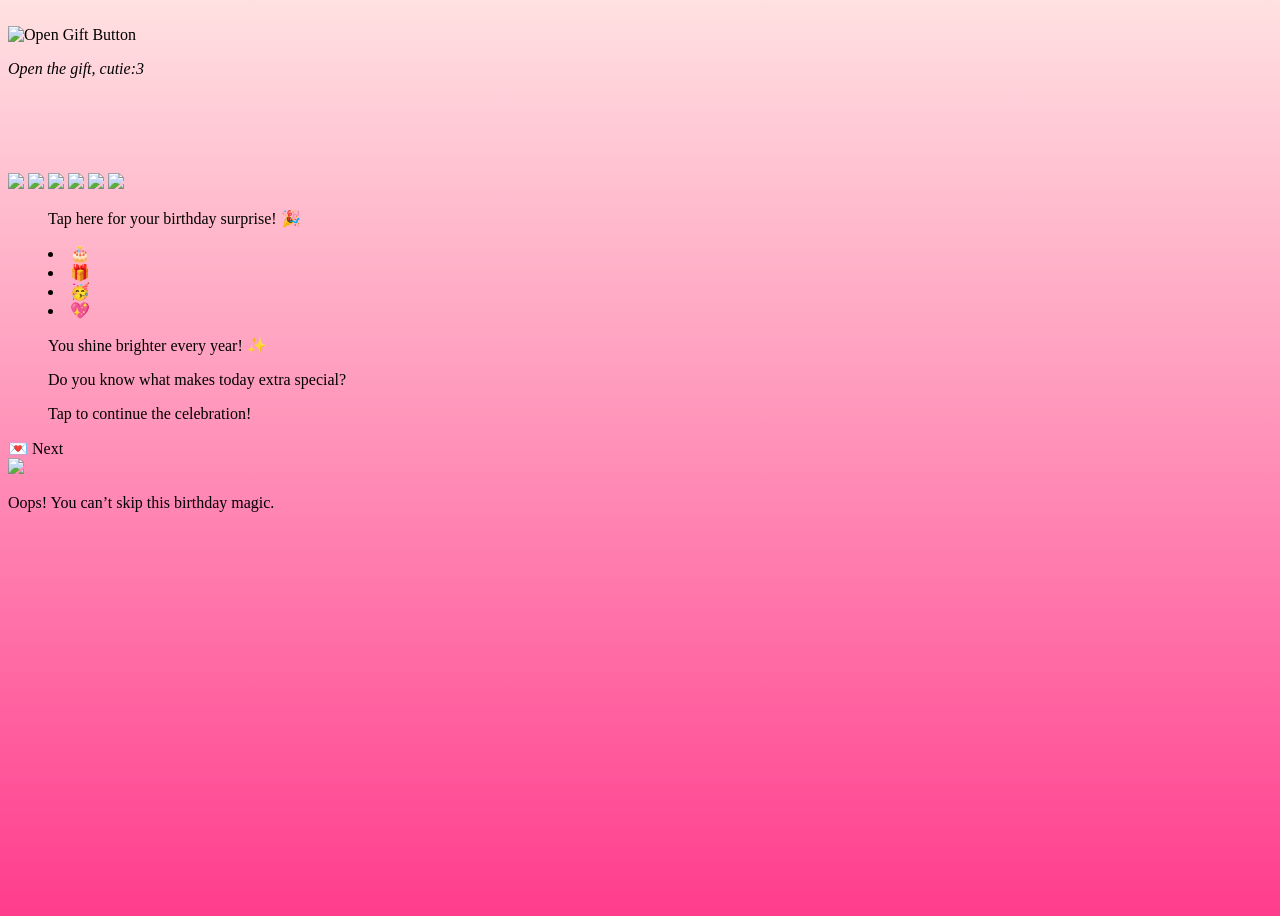
==== Index.html @ 0256dc4f "Update Index.html" ====
<!DOCTYPE html>
<html>
<head>
  <meta charset="UTF-8" />
  <meta content="width=device-width, initial-scale=1, user-scalable=1, minimum-scale=1, maximum-scale=5" name="viewport" />
  <meta content="IE=edge" http-equiv="X-UA-Compatible" />
  <link rel="preconnect" href="https://fonts.googleapis.com" />
  <link rel="preconnect" href="https://fonts.gstatic.com" crossorigin />
  <link href="https://fonts.googleapis.com/css2?family=Shippori+Antique:wght@400;700&display=swap" rel="stylesheet" />
  <link href="https://fonts.googleapis.com/css2?family=Dancing+Script&display=swap" rel="stylesheet" />
  <script src="https://cdn.jsdelivr.net/npm/sweetalert2@11.0.19/dist/sweetalert2.all.min.js"></script>
  <link rel="stylesheet" href="./style.css">
  <script src="https://unpkg.com/typeit@8.7.0/dist/index.umd.js"></script>
  <!---->
  <title>Happy Birthday From Sruti</title>
  <meta name="description" content="A special Surprise gift">
  <meta property="og:title" content="HBD V2 by-Sujoy" />
  <meta property="og:description" content="A special Surprise gift" />
  <meta property="og:image" content="https://iili.io/3YXll94.jpg" />
  <meta property="og:url" content="https://b-day-v2.netlify.app" />
  <meta property="og:type" content="website" />
<!--  <link rel="icon" type="image/x-icon" href="https://www.palingit.com/favicon.ico" /> -->
</head>

<body style="background: linear-gradient(to bottom, #ffe1e1, #ff217de0), url(./r.jpg);
    height: 100vh;">
  <audio src="./y2mate (mp3cut.net).mp3" id="linkmp3" class="sembunyi"></audio>

  <div id="bodyblur">
    <!-- Wallpaper -->
    <img src="" id="wallpaper" />
  </div>

  <div id="Content">
    <div id="kadoIn">
      <!-- Gift Button -->
      <img src="./Valentine-Surprise.png" alt="Open Gift Button" />
    </div>
    <p id="ket">
      <span style="font-style: italic; color: rgb(0,0,0); margin-top: 3px !important; ">Open the gift, cutie:3</span>
    </p>

    <div class="kumpulanstiker" style="margin-top: 95px;">
      <!-- Stickers for Content -->
      <img src="https://media.tenor.com/4Ijycn6xFzUAAAAj/mochi-blue-roses.gif" id="fotostiker" />
      <img src="https://feeldreams.github.io/bunga.gif" id="fotostiker1" />
      <img src="https://feeldreams.github.io/pandacoklat.gif" id="fotostiker2" />
      <img src="https://media.tenor.com/snFoLI-S9CQAAAAj/milk-and-mocha.gif" id="fotostiker3" />
      <img src="https://feeldreams.github.io/emawh.gif" id="fotostiker4" />
      <img src="https://feeldreams.github.io/pandacoklat.gif" id="fotostiker5" />
    </div>

    <p id="halo" class="halo"></p>

    <div>
      <blockquote id="bq" data-text="💞">
        <!-- Update the messages for a birthday greeting -->
        <p id="kalimat">
          Happy Birthday, gorgeous! Today is all about celebrating you.
        </p>

        <!-- Message -->
        <p id="pesan1">Tap here for your birthday surprise! 🎉</p>
        <div id="kolombaru">
          <li id="lv1">🎂</li>
          <li id="lv2">🎁</li>
          <li id="lv3">🥳</li>
          <li id="lv4">💖</li>
        </div>

        <p id="pesan2">You shine brighter every year! ✨</p>
        <p id="pesan3">Do you know what makes today extra special?</p>
        <p id="pesan4" class="sty2">It’s your birthday!</p>
        <p id="pesan5" class="sty2">
          Today, I wish you a year filled with laughter, love, and unforgettable moments.
        </p>
        <p id="pesan6" class="sty2">
          Remember, you deserve every happiness in the world. Celebrate big and enjoy every moment!
        </p>

        <!-- Next Button -->
        <p id="opsL">Tap to continue the celebration!</p>
      </blockquote>
    </div>

    <!-- Send Message Button -->
    <div id="Tombol"><a id="By">&#128140; Next</a></div>

    <!-- Rejected Message (if needed) -->
    <div id="pesanditolak">
      <img id="stikerditolak" src="https://feeldreams.github.io/weee.gif" />
      <p id="kataditolak">
        Oops! You can’t skip this birthday magic.
      </p>
    </div>
  </div>

  <script>
    // Main script remains similar; further changes are made in a.js if needed.
    const body = document.querySelector("body");
    const swalst = Swal.mixin({
      timer: 2300,
      allowOutsideClick: false,
      showConfirmButton: false,
      timerProgressBar: true,
      imageHeight: 90,
    });
    audio = new Audio("" + linkmp3.src);
    ftganti = 0;
    fungsi = 0;
    fungsiAwal = 0;
    deffotostiker = fotostiker.src;
    Content.style = "opacity:1;margin-top:16vh";
    const swals = Swal.mixin({
      allowOutsideClick: false,
      cancelButtonColor: "#FF0040",
      imageHeight: 80,
    });

    document.getElementById("kadoIn").onclick = function () {
      if (fungsiAwal == 0) {
        audio.play();
        fungsiAwal = 1;
        kadoIn.style =
          "transition:all .8s ease;transform:scale(10);opacity:0";
        wallpaper.style = "transform: scale(1.5);";
        ket.style = "display:none";
        setTimeout(initengahan, 300);
        setTimeout(inipesan, 500);
      }
    };

    async function inipesan() {
      var name = "Mouparna ma'am"; // Fixed value assigned here

      if (name && name.length < 11) {
        window.name = name;
        vketikhalo = "Happy Birthday, " + name + "!";
        mulainama();
      } else {
        await Swal.fire({
          title: "Your name is lovely, but it seems a bit long.",
          text: "Please enter a shorter name.",
          icon: "warning",
        });
        inipesan();
      }
    }

    var tanya = "How about we celebrate your birthday in style?";
    var opstanya = "Your choice is:";
    var tompositif = "Absolutely, let’s celebrate! 🎉";
    var tomnegatif = "Maybe another time";

    async function pertanyaan() {
      var { isConfirmed: prtanya } = await swals.fire({
        title: name + ", " + tanya,
        text: "" + opstanya,
        imageUrl: "" + fotostiker5.src,
        showCancelButton: true,
        confirmButtonText: "" + tompositif,
        cancelButtonText: "" + tomnegatif,
      });
      if (prtanya) {
        pesanwhatsapp = "Yes " + name + ", let the birthday magic begin!";
        menuju();
      } else {
        pesanwhatsapp = name + ", don't miss out on the birthday fun!";
        await swalst.fire({
          title: "" + kataditolak.innerHTML,
          timer: 1000,
          imageUrl: "" + stikerditolak.src,
        });
        menuju();
      }
    }
  </script>
  <script src="a.js"></script>
</body>

</html>
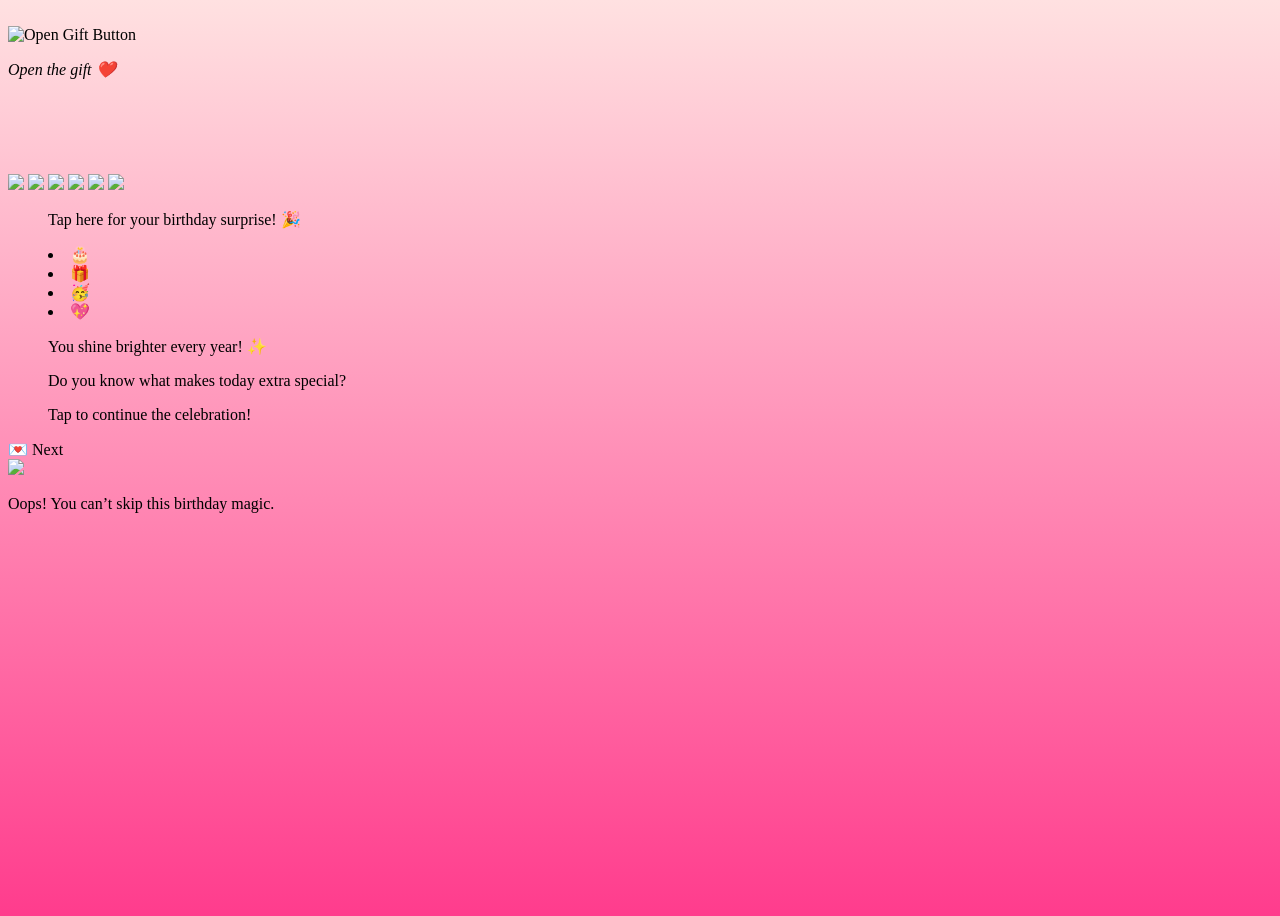
==== commit 87570811: "Update Index.html" ====
--- a/Index.html
+++ b/Index.html
@@ -14,7 +14,7 @@
   <!---->
   <title>Happy Birthday From Sruti</title>
   <meta name="description" content="A special Surprise gift">
-  <meta property="og:title" content="HBD V2 by-Sujoy" />
+  <meta property="og:title" content="Happy Birthday From Sruti" />
   <meta property="og:description" content="A special Surprise gift" />
   <meta property="og:image" content="https://iili.io/3YXll94.jpg" />
   <meta property="og:url" content="https://b-day-v2.netlify.app" />
@@ -37,7 +37,7 @@
       <img src="./Valentine-Surprise.png" alt="Open Gift Button" />
     </div>
     <p id="ket">
-      <span style="font-style: italic; color: rgb(0,0,0); margin-top: 3px !important; ">Open the gift, cutie:3</span>
+      <span style="font-style: italic; color: rgb(0,0,0); margin-top: 3px !important; ">Open the gift ❤️</span>
     </p>
 
     <div class="kumpulanstiker" style="margin-top: 95px;">
@@ -131,9 +131,9 @@
     };
 
     async function inipesan() {
-      var name = "Mouparna ma'am"; // Fixed value assigned here
+      var name = "Mouparna Ma'am"; // Fixed value assigned here
 
-      if (name && name.length < 11) {
+      if (name && name.length < 16) {
         window.name = name;
         vketikhalo = "Happy Birthday, " + name + "!";
         mulainama();
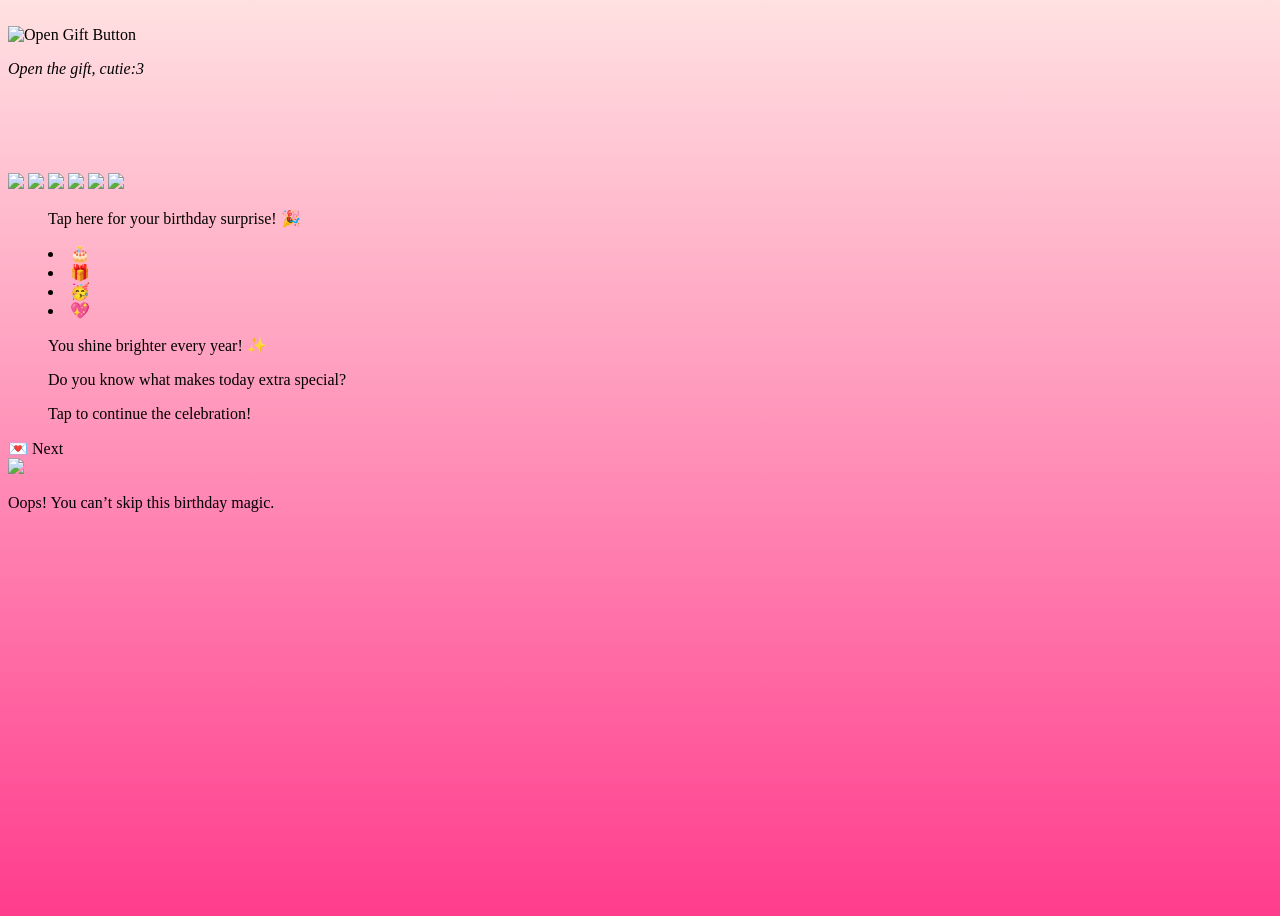
==== commit aba81264: "Update Open Graph image meta tag in Index.html" ====
--- a/Index.html
+++ b/Index.html
@@ -12,11 +12,11 @@
   <link rel="stylesheet" href="./style.css">
   <script src="https://unpkg.com/typeit@8.7.0/dist/index.umd.js"></script>
   <!---->
-  <title>Happy Birthday From Sruti</title>
+  <title>HBD V2 by-Sujoy</title>
   <meta name="description" content="A special Surprise gift">
-  <meta property="og:title" content="Happy Birthday From Sruti" />
+  <meta property="og:title" content="HBD V2 by-Sujoy" />
   <meta property="og:description" content="A special Surprise gift" />
-  <meta property="og:image" content="https://iili.io/3YXll94.jpg" />
+  <meta property="og:image" content="/Preview.jpg" />
   <meta property="og:url" content="https://b-day-v2.netlify.app" />
   <meta property="og:type" content="website" />
 <!--  <link rel="icon" type="image/x-icon" href="https://www.palingit.com/favicon.ico" /> -->
@@ -37,7 +37,7 @@
       <img src="./Valentine-Surprise.png" alt="Open Gift Button" />
     </div>
     <p id="ket">
-      <span style="font-style: italic; color: rgb(0,0,0); margin-top: 3px !important; ">Open the gift ❤️</span>
+      <span style="font-style: italic; color: rgb(0,0,0); margin-top: 3px !important; ">Open the gift, cutie:3</span>
     </p>
 
     <div class="kumpulanstiker" style="margin-top: 95px;">
@@ -131,9 +131,9 @@
     };
 
     async function inipesan() {
-      var name = "Mouparna Ma'am"; // Fixed value assigned here
+      var name = "Mouparna ma'am"; // Fixed value assigned here
 
-      if (name && name.length < 16) {
+      if (name && name.length < 11) {
         window.name = name;
         vketikhalo = "Happy Birthday, " + name + "!";
         mulainama();
